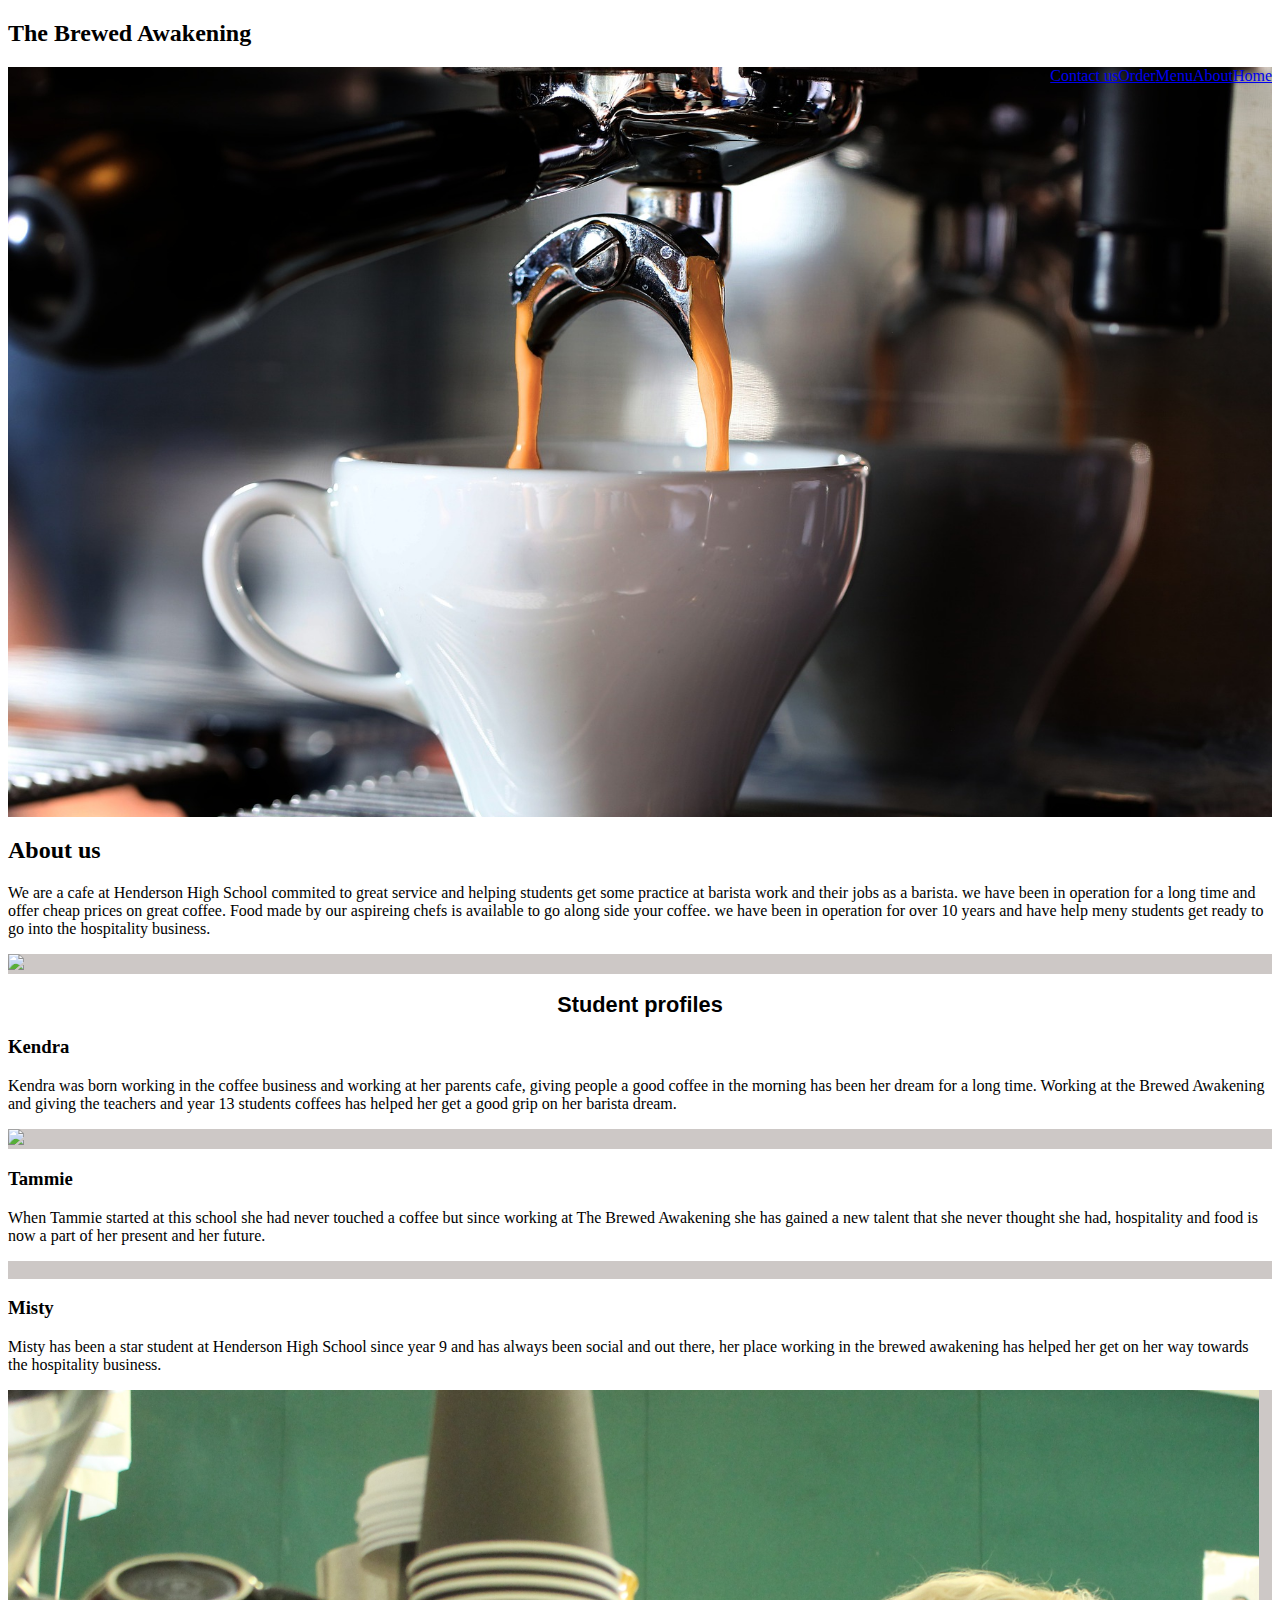
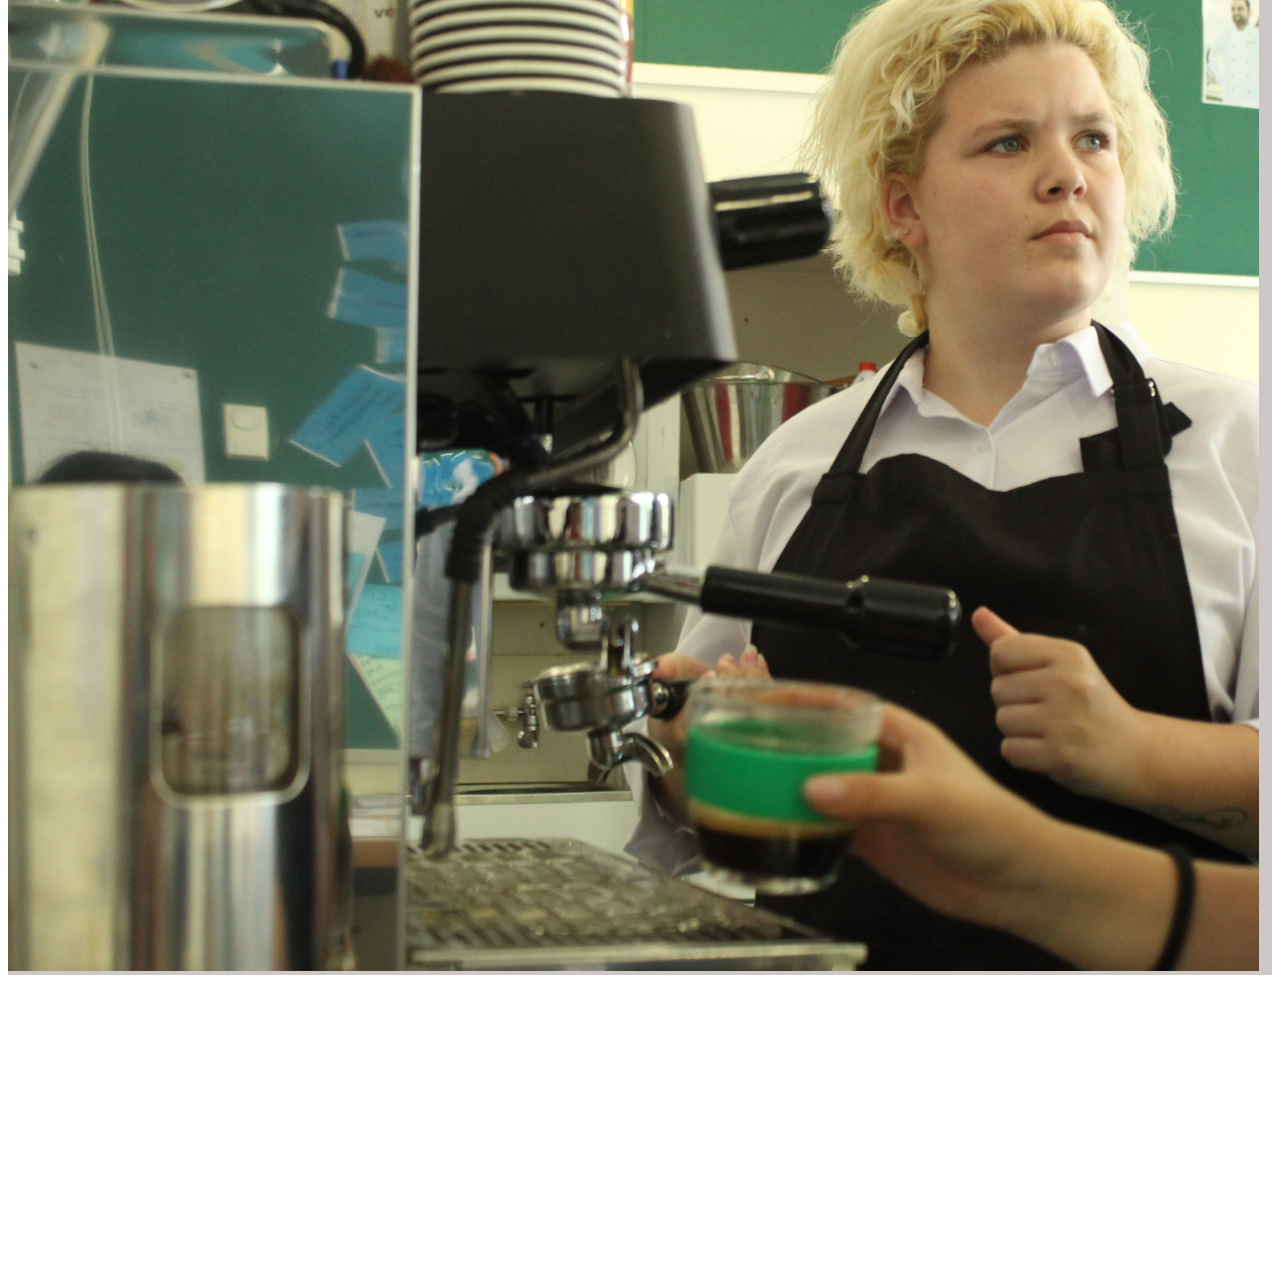
==== about-us.html @ 268aebf2 "Update about-us.html" ====
<!DOCTYPE html>
<head>
<meta charset="utf-8">
<meta http-equiv="X-UA-Compatible" content="IE=edge">
<meta name="viewport" content="width=device-width, initial-scale=1.0">
<meta name="description" content="Website for Henderson High School Cafe">
<meta name="keywords" content="Cafe, Henderson High School Cafe, Coffee, High School cafe, Henderson, Henderson High School, Henderson High">
<meta name="author" content="Henry prince">
<title>The Brewed Awakening</title>
<link rel="stylesheet" href="index.css">
</head>
  

<html>    
    <body>
    <!--header/navbar-->
<header>
        
    <h2 id="headerh2">The Brewed Awakening</h2>        
        
    </header>
            
    <div class="topnav">
        <a class="active" style="float: right;" href="index.html">Home</a>
        <a style="float: right;" href="about-us.html">About</a>
        <a style="float: right;" href="menu.html">Menu</a>
        <a style="float: right;" href="order.html">Order</a>
        <a style="float: right;" href="contact-us.html">Contact us</a>
    </div>
    
        
        <style>
        .fixedimage {
  background-image: url("coffee-4334647_1920.jpg");
  min-height: 750px;
  background-attachment: fixed;
  background-position: center;
  background-repeat: no-repeat;
  background-size: cover;
}
        </style>
        
        <div class=fixedimage>
        </div>


 <!-- about us-->
<div class="row">
    <div class="column">
        <div class="aboutus">
            
                <h2>About us</h2>
            <p> 
                We are a cafe at Henderson High School commited to great service and helping students get some practice at barista work and their jobs as a barista. we have been in operation for a long time and offer cheap prices on great coffee. Food made by our aspireing chefs is available to go along side your coffee. we have been in operation for over 10 years and have help meny students get ready to go into the hospitality business.
            </p>
            
        </div>
    </div> 
    
    <!--about us image-->
    <div  style="background-color: #CDC8C6" class="column">
        <div class="aboutusimg">
            
            <img style="max-width: 99%;" src="IMG_3179.JPG">
            
        </div>
    </div>
</div> 

<div style="text-align: center;" class="studentprofiles">
    
    <!--student profiles-->
    <h2 style="font-size: 1.7vw; font-family: 'Ubuntu', sans-serif;">
    Student profiles
    </h2>
        </div>
        
         <div class="row">
    <div class="column">
        <div class="student">
                            <h3>Kendra</h3>
                <p>Kendra was born working in the coffee business and working at her parents cafe, giving people a good coffee in the morning has been her dream for a long time. Working at the Brewed Awakening and giving the teachers and year 13 students coffees has helped her get a good grip on her barista dream.</p>
        </div>
    </div>
    <div class="column">
        <div style="background-color: #CDC8C6" class="studentimg">
                <img style="max-width: 99%;" src="IMG_3167.JPG">
        </div>
    </div>
</div>               

 
        <div class="row">
    <div class="column">
        <div class="student">
                        <h3>Tammie</h3>
                <p>When Tammie started at this school she had never touched a coffee but since working at The Brewed Awakening she has gained a new talent that she never thought she had, hospitality and food is now a part of her present and her future.</p>
        </div>
    </div>
    <div style="background-color: #CDC8C6" class="column">
        <div class="studentimg">
                <img style="max-width: 99%;"IMG_3206.JPG">
        </div>
    </div>
</div>     
        
<div class="row">
    <div class="column">
        <div class="student">
                            <h3>Misty</h3>
                <p>Misty has been a star student at Henderson High School since year 9 and has always been social and out there, her place working in the brewed awakening has helped her get on her way towards the hospitality business.</p>
        </div>
    </div>
    <div style="background-color: #CDC8C6" class="column">
        <div class="studentimg">
                <img style="max-width: 99%;" src="IMG_3188.JPG">
        </div>
    </div>
</div>
        
         <div class="map" style="height: fixed; background-color: white;">
        <iframe src="https://www.google.com/maps/embed?pb=!1m18!1m12!1m3!1d1595.6427224292383!2d174.62660139148164!3d-36.88351908643426!2m3!1f0!2f0!3f0!3m2!1i1024!2i768!4f13.1!3m3!1m2!1s0x6d0d404a9021b4b7%3A0xa10fd6c7fa6a6929!2sHenderson%20High%20School!5e0!3m2!1sen!2snz!4v1592356447107!5m2!1sen!2snz" width="100%" height="300" style="border:0; margin: 0;" allowfullscreen="" aria-hidden="false" tabindex="0"></iframe>
        </div>

    </body>
</html>
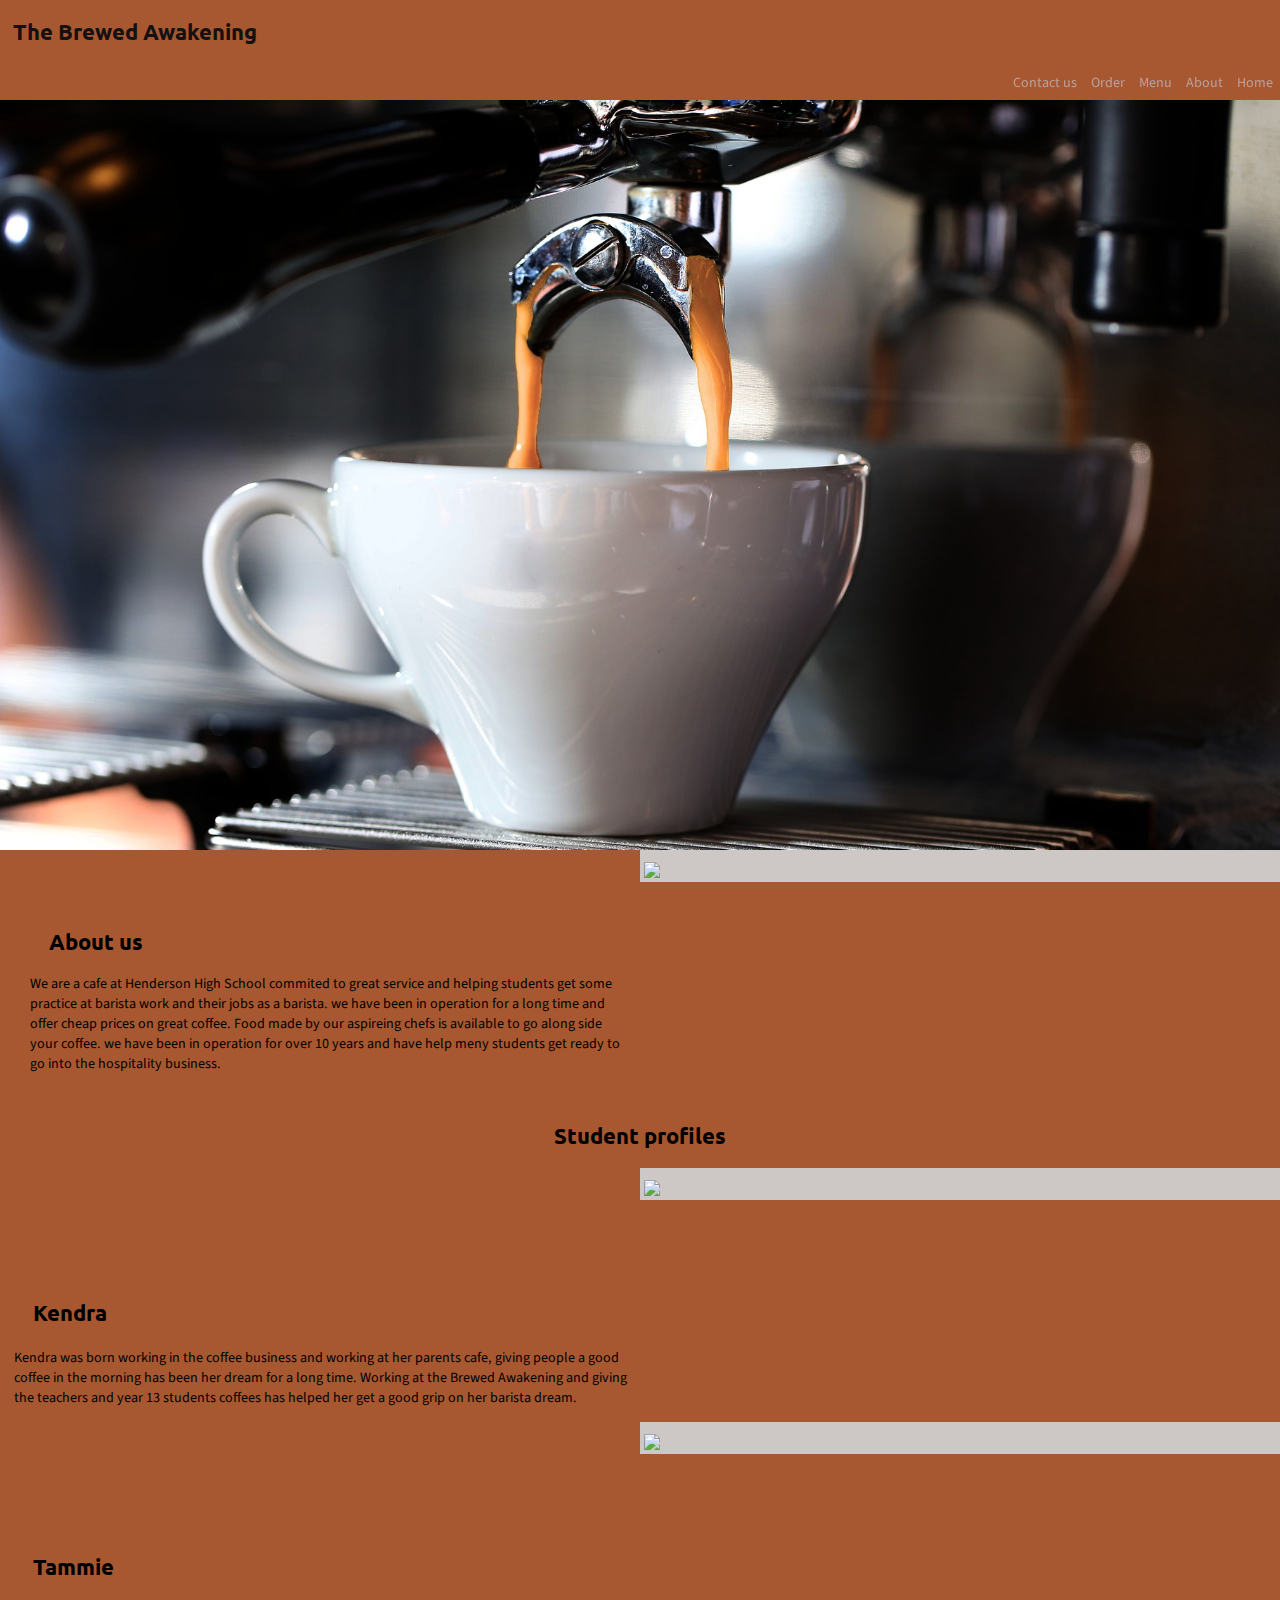
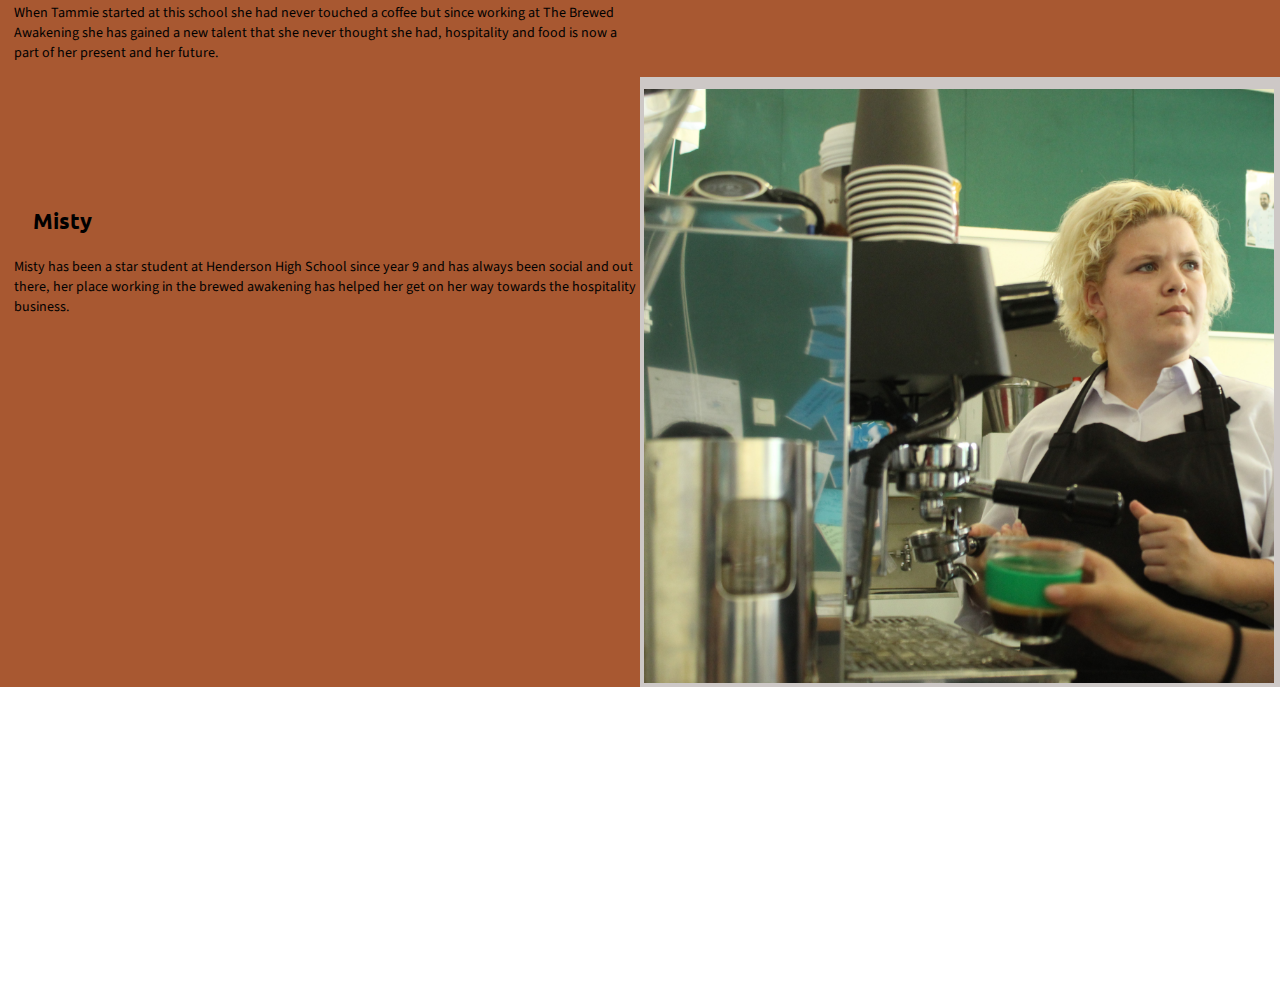
==== commit 9145c4a7: "Update about-us.html" ====
--- a/about-us.html
+++ b/about-us.html
@@ -1,5 +1,6 @@
 <!DOCTYPE html>
 <head>
+<script data-ad-client="ca-pub-8244029349628075" async src="https://pagead2.googlesyndication.com/pagead/js/adsbygoogle.js"></script>
 <meta charset="utf-8">
 <meta http-equiv="X-UA-Compatible" content="IE=edge">
 <meta name="viewport" content="width=device-width, initial-scale=1.0">
@@ -38,6 +39,12 @@
   background-repeat: no-repeat;
   background-size: cover;
 }
+          
+          @media screen and (max-width: 450px){
+                .fixedimage{
+                    height: 300px;
+                }
+            }
         </style>
         
         <div class=fixedimage>
@@ -99,7 +106,7 @@
     </div>
     <div style="background-color: #CDC8C6" class="column">
         <div class="studentimg">
-                <img style="max-width: 99%;"IMG_3206.JPG">
+                <img style="max-width: 99%;" src="IMG_3206.JPG">
         </div>
     </div>
 </div>     
@@ -121,6 +128,6 @@
          <div class="map" style="height: fixed; background-color: white;">
         <iframe src="https://www.google.com/maps/embed?pb=!1m18!1m12!1m3!1d1595.6427224292383!2d174.62660139148164!3d-36.88351908643426!2m3!1f0!2f0!3f0!3m2!1i1024!2i768!4f13.1!3m3!1m2!1s0x6d0d404a9021b4b7%3A0xa10fd6c7fa6a6929!2sHenderson%20High%20School!5e0!3m2!1sen!2snz!4v1592356447107!5m2!1sen!2snz" width="100%" height="300" style="border:0; margin: 0;" allowfullscreen="" aria-hidden="false" tabindex="0"></iframe>
         </div>
-
+   
     </body>
 </html>
--- a/index.css
+++ b/index.css
@@ -0,0 +1,221 @@
+/*styles across every page*/
+
+/*simple fonts, kept the same accross the whole website*/
+@import url('https://fonts.googleapis.com/css2?family=Ubuntu&display=swap');
+@import url('https://fonts.googleapis.com/css2?family=Source+Sans+Pro&display=swap');
+
+
+/*body style, keeps everything to the edge to minimize gaps on page and set the background color*/
+body{
+    margin: 0;
+    background-color: rgba(168, 88, 49);
+}
+
+/*this is the style for the header text, this keeps the font responsively sized and alinged and sets a header font style*/
+#headerh2 {
+    font-size: 1.7vw;
+    text-align:  left;
+    padding-left: 1%;
+    color:  #141111;
+    font-family: 'Ubuntu', sans-serif;
+}
+
+/*this is the style for the header itself, this sets the height and width and also removes any gaps or issues between the navbar and header*/
+header{
+    overflow: hidden;
+    margin: 0;
+    padding: 20;
+    width: 100%;
+}
+
+/*this is the style for the whole navbar, this makes the navber stick to the top of the page and makes it partly transparent*/
+.topnav{
+    overflow: hidden;
+    position: sticky;
+    top: 0;
+    background-color: rgba(168, 88, 49, .5);
+    width: 100%;
+}
+
+/*this is the style for the navbar "a" tag this gives the button a blocky look and also keeps everything in line and looking great, this also has a responsive font size and and sets the font style*/
+.topnav a{ 
+    font-size: 1.1vw;
+    font-family: 'Source Sans Pro', sans-serif;
+    text-decoration: none;
+    color: rgba(190, 180, 185, .8);
+    padding: .5em .5em;
+    text-align: center;
+    display: block;
+}
+
+/*this changes the background color of the navbar buttoms (indiviadialy) as you hover over them*/
+.topnav a:hover {
+    background-color: rgb(140, 106, 95);
+}
+
+/* this sets up the line animation before t is displayed*/
+.topnav a:hover:before {
+        width: 100%;
+    }
+
+/*this is the style for the animation on the navbar button, its sets the size, color, type on animation and how long the animation lasts*/
+.topnav a:before {
+    content: "";
+    display: block;
+    width: 100%;
+    height: .15em;
+    background-color: rgba(62, 70, 90, .7);
+    width: 0%;
+    transition: all ease-in-out 300ms;
+    }
+
+/*this makes sure that everything on the page stays within the page making it more responvise, this makes sure that the user doesnt have to scroll to the side and keeps on the content on page*/
+* {
+  box-sizing: border-box;
+}
+
+/*this is the background behind the footer (google map)*/
+.fixedbg{
+    width: 100%;
+    background-color: rgba(62, 70, 90, .7); 
+}
+
+/*style on homepage*/
+/*this is the style for the text on the home page, this keeps it responviely aligned and sized and gives the font sytle*/
+.aboutweb{
+    padding: 2em;
+    padding-right: 50%;
+    font-size: 1.1vw;
+    font-family: 'Source Sans Pro', sans-serif;
+}
+
+
+/*style for about us*/
+
+/*this creates two equal columns*/
+.column {
+  float: left;
+  width: 50%;
+}
+
+/*this clears floats after the columns*/
+.row:after {
+  content: "";
+  display: table;
+  clear: both;
+}
+
+/*this is for a responsive layout, it makes the two columns stack on top of each other instead of next to each other */
+@media screen and (max-width: 600px) {
+  .column {
+    width: 100%;
+  }
+}
+
+
+/**/
+.aboutus {
+    padding: 1em;
+}
+
+/*this is the style for the about us title, this responsively aligns the page and sets font size and also sets the font style*/
+.aboutus h2{
+    padding-top: 2em;
+    font-size: 1.7vw;
+    padding-left: 1.5em;
+    font-family: 'Ubuntu', sans-serif;
+}
+
+/*this sets ALL the paragraph styles on about us, it responsively sets size, alginment and also sets the font style*/
+.aboutus p,
+.student p {
+    font-size: 1.1vw;
+    padding-left: 1em;
+    font-family: 'Source Sans Pro', sans-serif;
+}
+
+/*this responsively aligns all the images on about it to make sure everything looks good*/
+.aboutusimg,
+.studentimg {
+    padding-top: .75em;
+    padding-left: .25em;
+}
+
+/*this sets the student profile titles, this keeps it responsively aligned, sizes and it set the font style*/ 
+.student h3 {
+    padding-top: 5em;
+    font-size: 1.7vw;
+    padding-left: 1.5em;
+    font-family: 'Ubuntu', sans-serif;
+}
+
+/*style on menu page*/
+/*sets font size and alignment to be responsive, also sets font style*/
+.menu h1{
+    padding-left: 1em;
+    padding-bottom: .75em;
+    font-size: 1.9vw;
+    font-family: 'Ubuntu', sans-serif;
+}
+
+
+.menu p {
+    padding-bottom: .75em;
+    padding-left: 5em;
+    font-size: 1.2vw;
+    font-family: 'Source Sans Pro', sans-serif;
+}
+
+.prices p{
+    padding-bottom: .75em;
+    font-size: 1.2vw;
+    font-family: 'Source Sans Pro', sans-serif;
+}
+
+/*style on order page*/
+.form{
+    padding-top: 1em;
+}
+
+/*style for contact us*/
+/* Create 3 equal columns*/
+.columntrip {
+  float: left;
+  width: 33.33%;
+}
+
+/* Clear floats after the columns */
+.rowtrip:after {
+  content: "";
+  display: table;
+  clear: both;
+}
+
+/* Responsive layout - makes the two columns stack on top of each other instead of next to each other */
+@media screen and (max-width: 400px) {
+  .columntrip {
+    width: 100%;
+  }
+}
+
+.phone p,
+.address p,
+.email a {
+ font-size: 1.1vw;
+ padding-left: .5em;
+ font-family: 'Source Sans Pro', sans-serif;
+}
+
+
+.phone h4,
+.address h4,
+.email h4 {
+ font-size: 1.35vw;
+ padding-left: .7em;
+    font-family: 'Ubuntu', sans-serif;
+}
+
+
+
+/*to do*/
+/*make website browser compatible*/
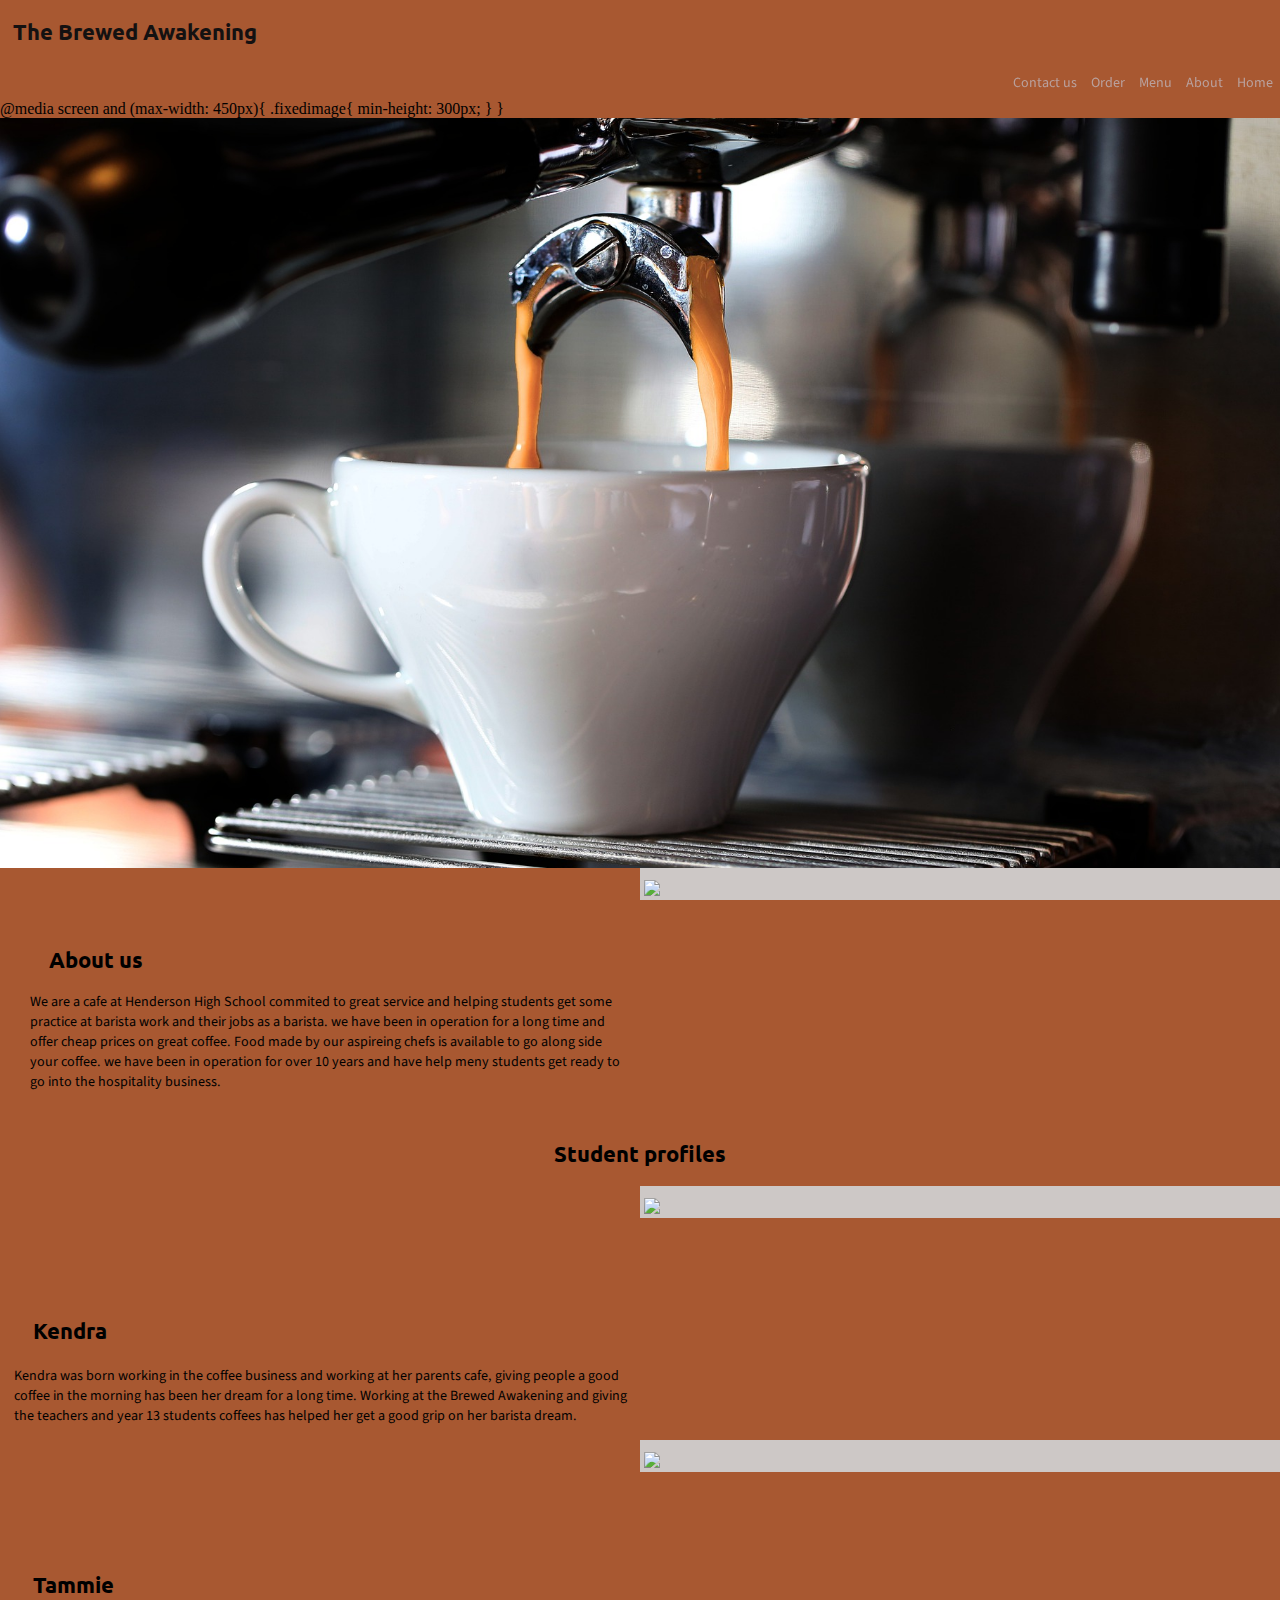
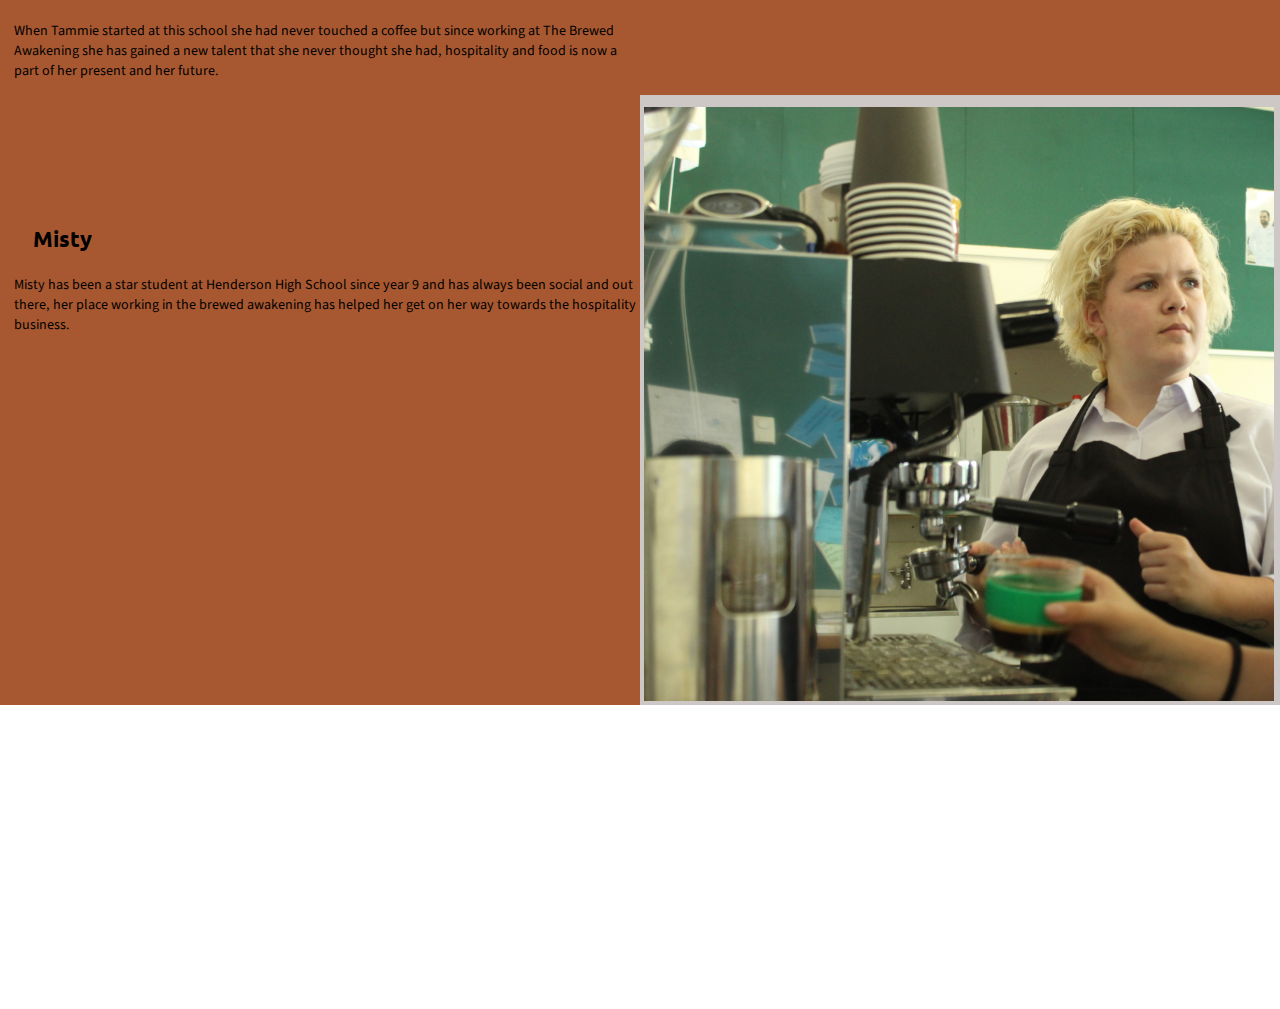
==== commit 12f09c4d: "Update about-us.html" ====
--- a/about-us.html
+++ b/about-us.html
@@ -1,6 +1,7 @@
 <!DOCTYPE html>
 <head>
 <script data-ad-client="ca-pub-8244029349628075" async src="https://pagead2.googlesyndication.com/pagead/js/adsbygoogle.js"></script>
+<link rel="shortcut icon" type="image/x-icon" href="cafe-logo.png" />
 <meta charset="utf-8">
 <meta http-equiv="X-UA-Compatible" content="IE=edge">
 <meta name="viewport" content="width=device-width, initial-scale=1.0">
@@ -29,8 +30,13 @@
         <a style="float: right;" href="contact-us.html">Contact us</a>
     </div>
     
-        
+                    @media screen and (max-width: 450px){
+                .fixedimage{
+                    min-height: 300px;
+                }
+            }
         <style>
+          
         .fixedimage {
   background-image: url("coffee-4334647_1920.jpg");
   min-height: 750px;
--- a/index.css
+++ b/index.css
@@ -192,7 +192,7 @@
 }
 
 /* Responsive layout - makes the two columns stack on top of each other instead of next to each other */
-@media screen and (max-width: 400px) {
+@media screen and (max-width: 450px) {
   .columntrip {
     width: 100%;
   }
@@ -215,6 +215,42 @@
     font-family: 'Ubuntu', sans-serif;
 }
 
+/*this code changes the look of the website to work on mobile phones*/
+
+/*this changes font size on mobile*/
+@media screen and (max-width: 450px) {
+    .phone p,
+    .address p,
+    .email a,
+    .aboutus p,
+    .student p,
+    .aboutweb,
+    .topnav a {
+     font-size: 4.1vw;   
+    }
+    .phone h4,
+    .address h4,
+    .email h4 {
+     font-size: 4.35vw;   
+    }
+    .menu p,
+    .prices p {
+     font-size: 4.2vw;
+    }
+    .menu h1 {
+        font-size: 4.9vw;
+    }
+    #headerh2,
+    .aboutus h2,
+    .student h3 {
+     font-size: 4.7vw;   
+    }    
+}
+
+/*this changes padding size on mobile*/
+    @media screen and (max-width: 450){
+        
+}
 
 
 /*to do*/
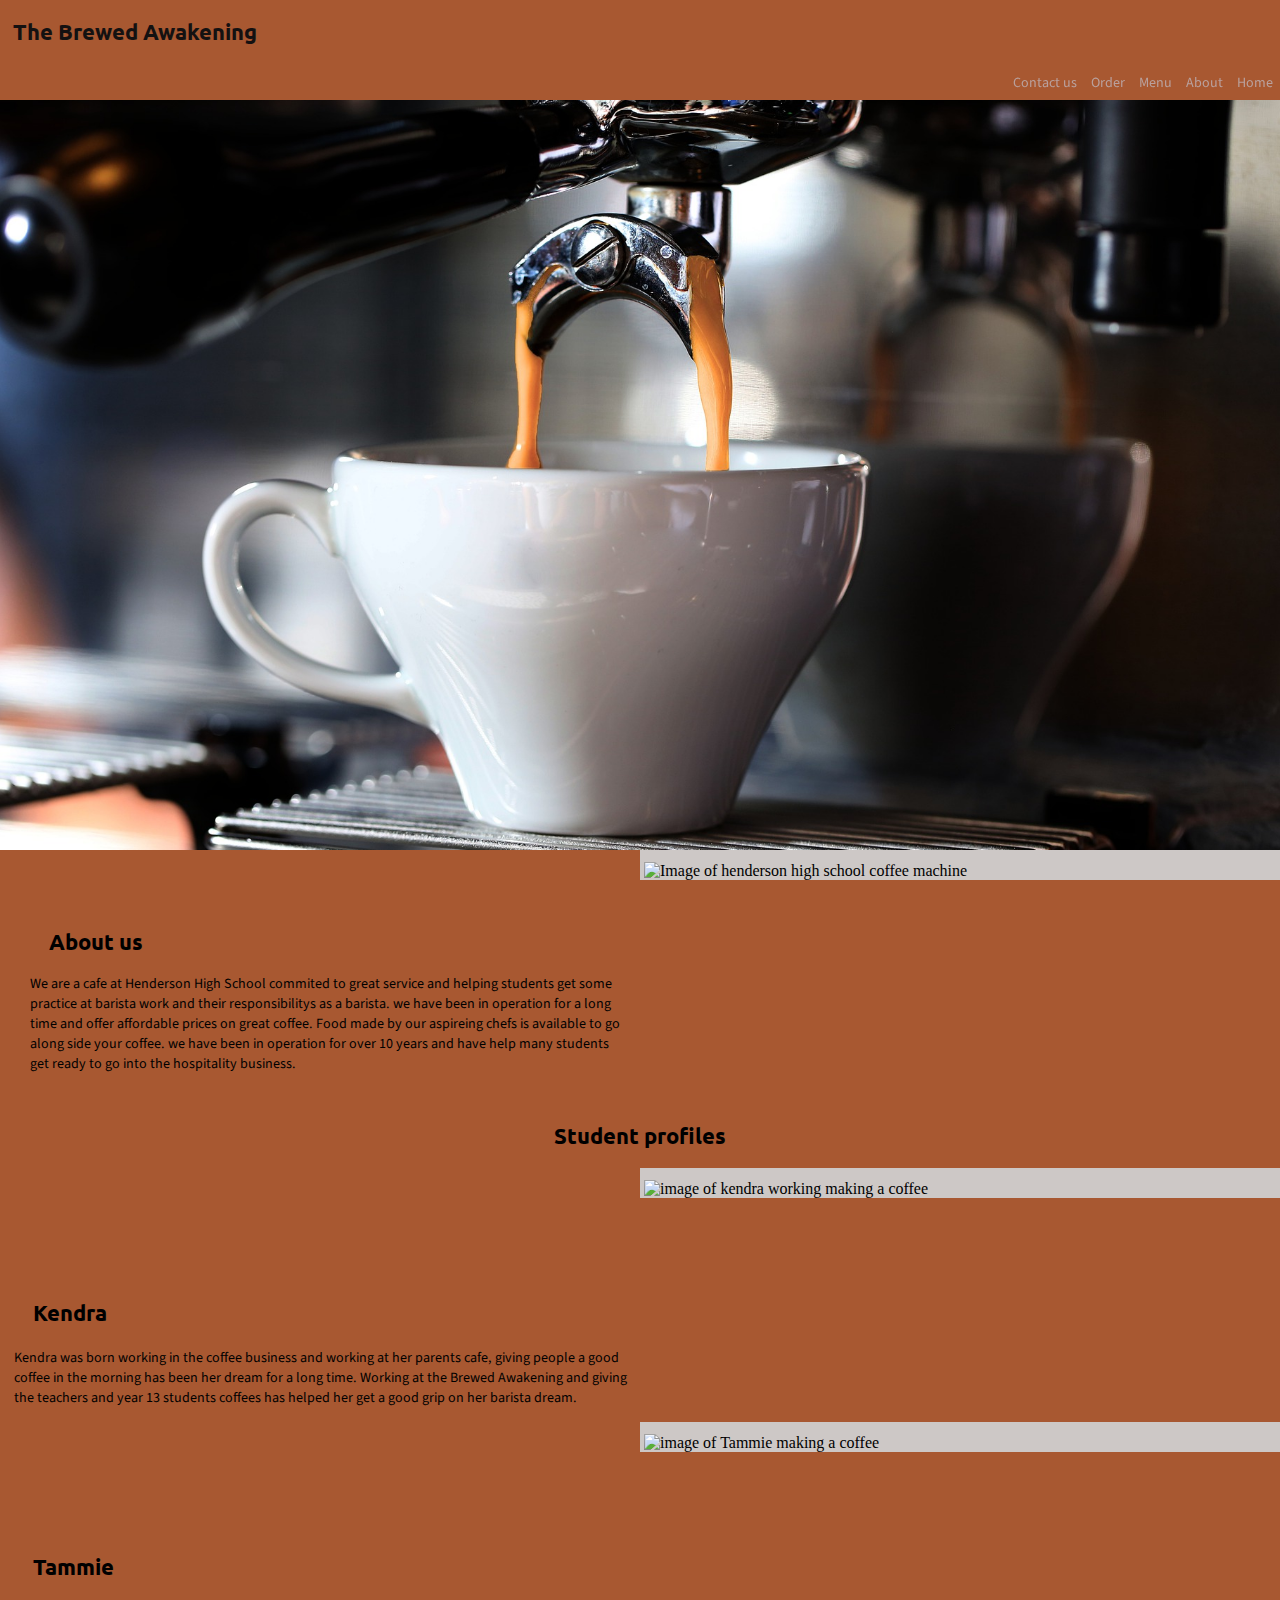
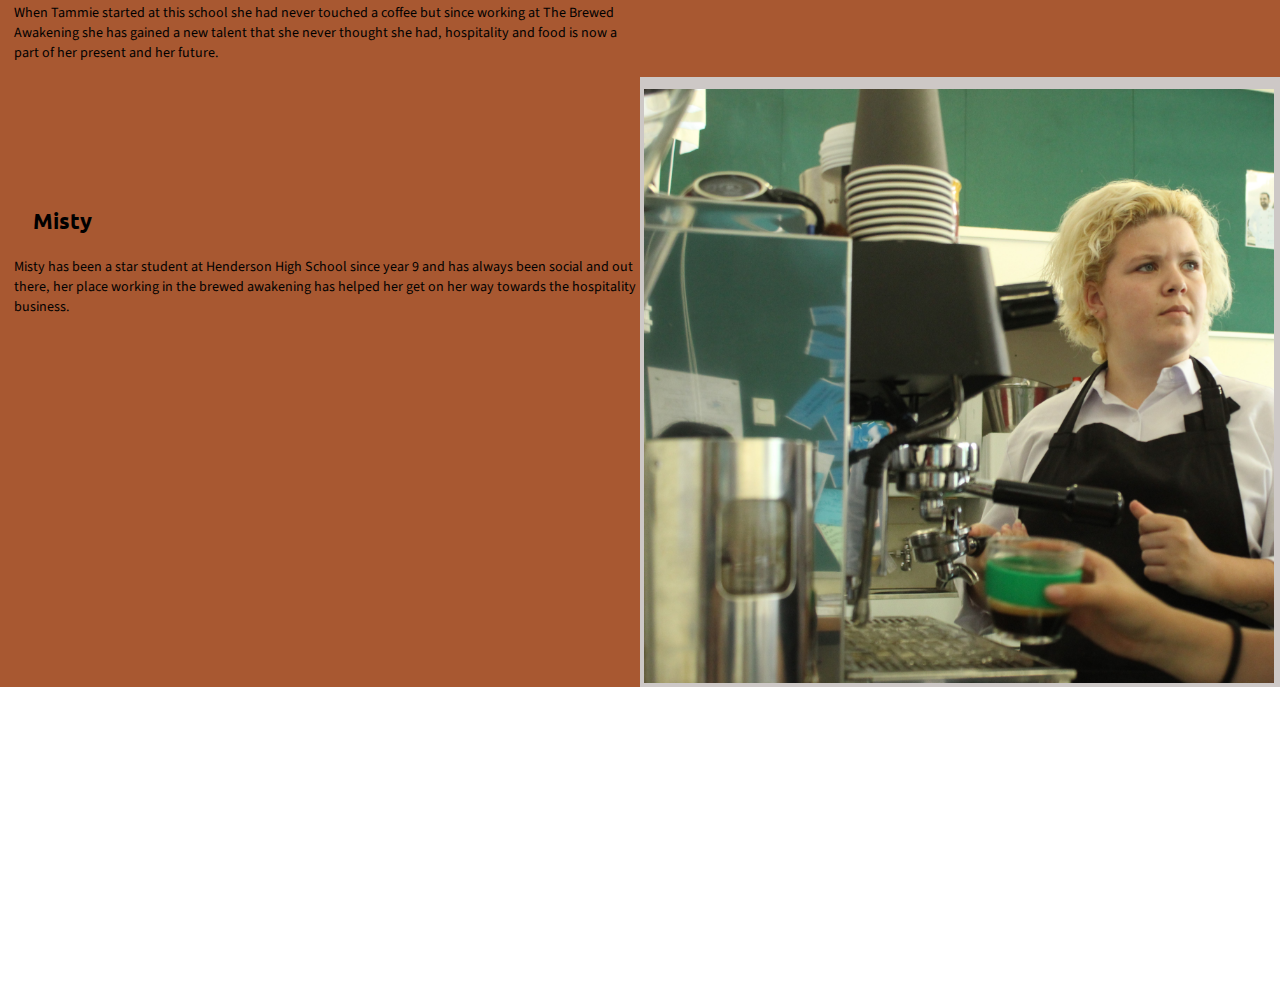
==== commit 4c790806: "Update about-us.html" ====
--- a/about-us.html
+++ b/about-us.html
@@ -1,4 +1,5 @@
 <!DOCTYPE html>
+<html lang="en">
 <head>
 <script data-ad-client="ca-pub-8244029349628075" async src="https://pagead2.googlesyndication.com/pagead/js/adsbygoogle.js"></script>
 <link rel="shortcut icon" type="image/x-icon" href="cafe-logo.png" />
@@ -11,9 +12,7 @@
 <title>The Brewed Awakening</title>
 <link rel="stylesheet" href="index.css">
 </head>
-  
-
-<html>    
+   
     <body>
     <!--header/navbar-->
 <header>
@@ -29,12 +28,7 @@
         <a style="float: right;" href="order.html">Order</a>
         <a style="float: right;" href="contact-us.html">Contact us</a>
     </div>
-    
-                    @media screen and (max-width: 450px){
-                .fixedimage{
-                    min-height: 300px;
-                }
-            }
+   
         <style>
           
         .fixedimage {
@@ -48,7 +42,7 @@
           
           @media screen and (max-width: 450px){
                 .fixedimage{
-                    height: 300px;
+                    min-height: 300px;
                 }
             }
         </style>
@@ -64,7 +58,7 @@
             
                 <h2>About us</h2>
             <p> 
-                We are a cafe at Henderson High School commited to great service and helping students get some practice at barista work and their jobs as a barista. we have been in operation for a long time and offer cheap prices on great coffee. Food made by our aspireing chefs is available to go along side your coffee. we have been in operation for over 10 years and have help meny students get ready to go into the hospitality business.
+                We are a cafe at Henderson High School commited to great service and helping students get some practice at barista work and their responsibilitys as a barista. we have been in operation for a long time and offer affordable prices on great coffee. Food made by our aspireing chefs is available to go along side your coffee. we have been in operation for over 10 years and have help many students get ready to go into the hospitality business.
             </p>
             
         </div>
@@ -74,7 +68,7 @@
     <div  style="background-color: #CDC8C6" class="column">
         <div class="aboutusimg">
             
-            <img style="max-width: 99%;" src="IMG_3179.JPG">
+            <img alt="Image of henderson high school coffee machine" style="max-width: 99%;" src="IMG_3179.JPG">
             
         </div>
     </div>
@@ -97,7 +91,7 @@
     </div>
     <div class="column">
         <div style="background-color: #CDC8C6" class="studentimg">
-                <img style="max-width: 99%;" src="IMG_3167.JPG">
+                <img alt="image of kendra working making a coffee" style="max-width: 99%;" src="IMG_3167.JPG">
         </div>
     </div>
 </div>               
@@ -112,7 +106,7 @@
     </div>
     <div style="background-color: #CDC8C6" class="column">
         <div class="studentimg">
-                <img style="max-width: 99%;" src="IMG_3206.JPG">
+                <img alt="image of Tammie making a coffee" style="max-width: 99%;" src="IMG_3206.JPG">
         </div>
     </div>
 </div>     
@@ -126,12 +120,12 @@
     </div>
     <div style="background-color: #CDC8C6" class="column">
         <div class="studentimg">
-                <img style="max-width: 99%;" src="IMG_3188.JPG">
+                <img alt="image of Misty making a coffee" style="max-width: 99%;" src="IMG_3188.JPG">
         </div>
     </div>
 </div>
         
-         <div class="map" style="height: fixed; background-color: white;">
+         <div class="map" style="background-color: white;">
         <iframe src="https://www.google.com/maps/embed?pb=!1m18!1m12!1m3!1d1595.6427224292383!2d174.62660139148164!3d-36.88351908643426!2m3!1f0!2f0!3f0!3m2!1i1024!2i768!4f13.1!3m3!1m2!1s0x6d0d404a9021b4b7%3A0xa10fd6c7fa6a6929!2sHenderson%20High%20School!5e0!3m2!1sen!2snz!4v1592356447107!5m2!1sen!2snz" width="100%" height="300" style="border:0; margin: 0;" allowfullscreen="" aria-hidden="false" tabindex="0"></iframe>
         </div>
    
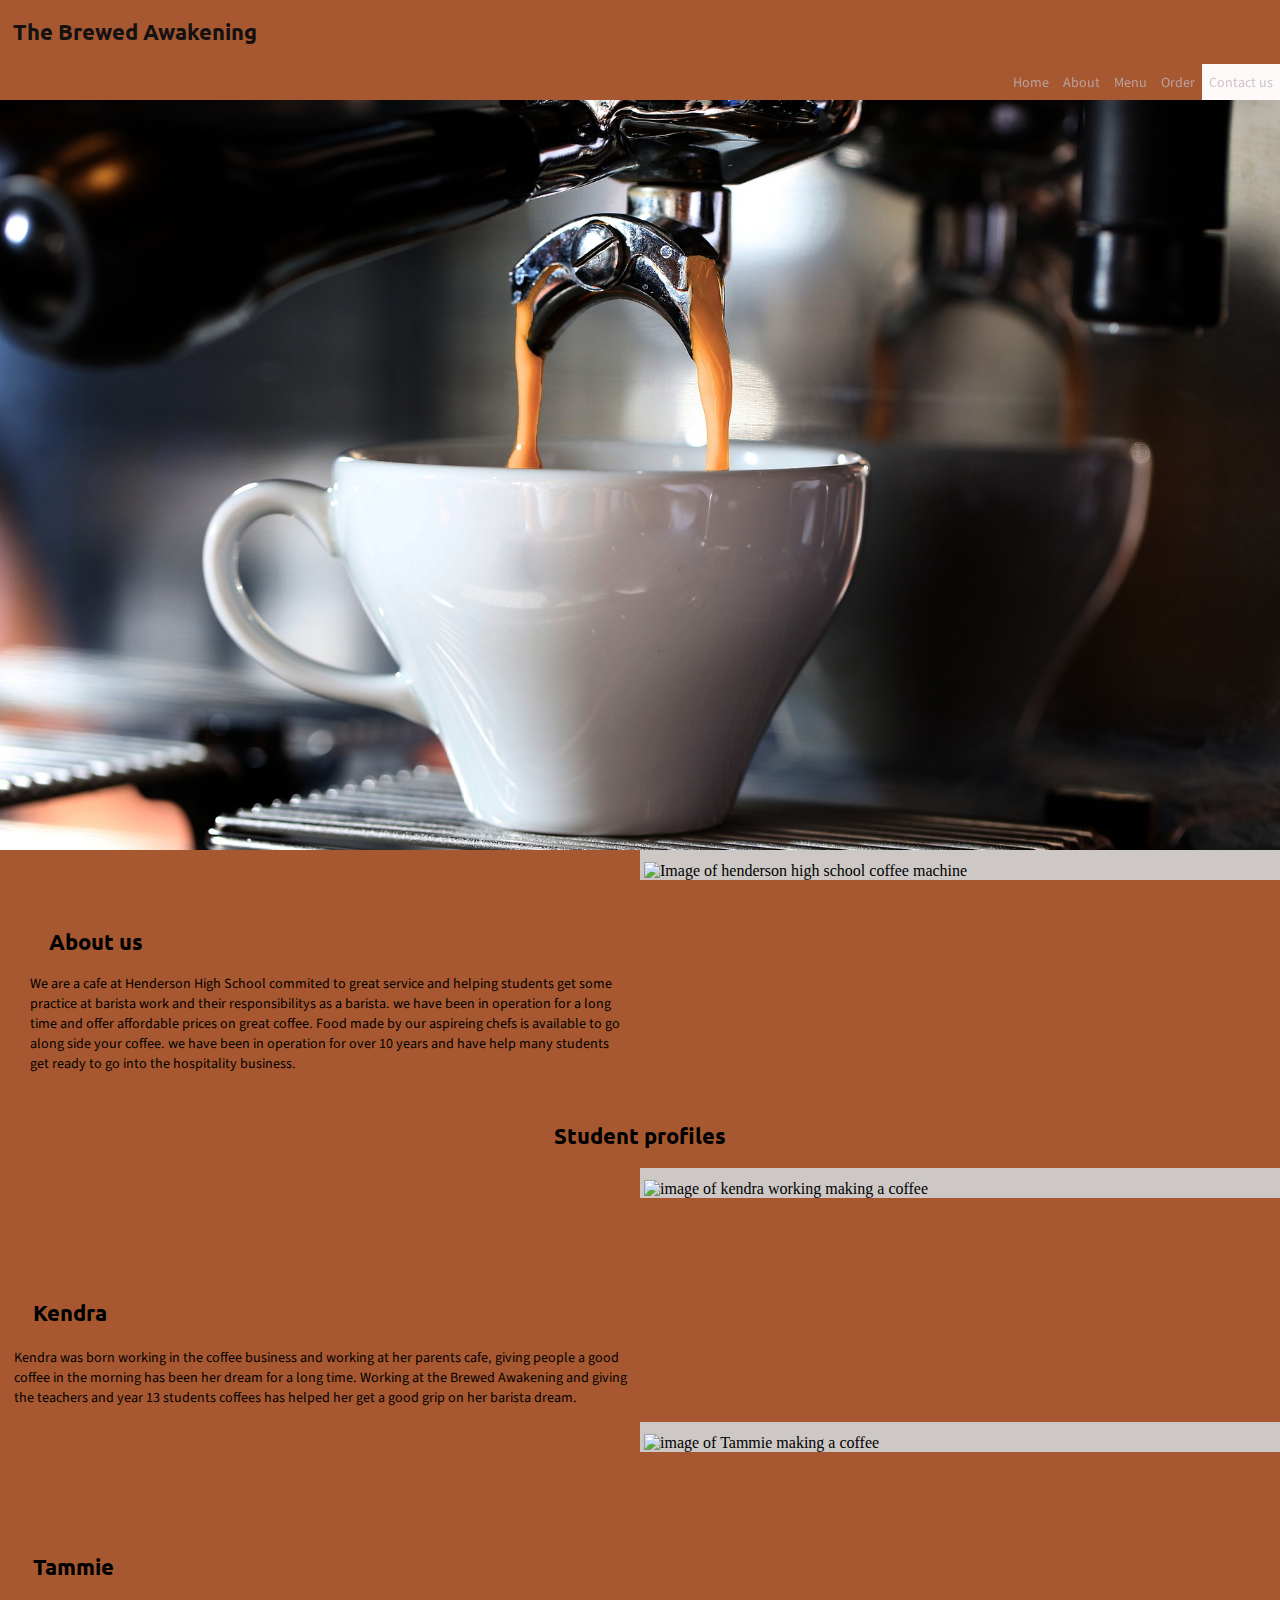
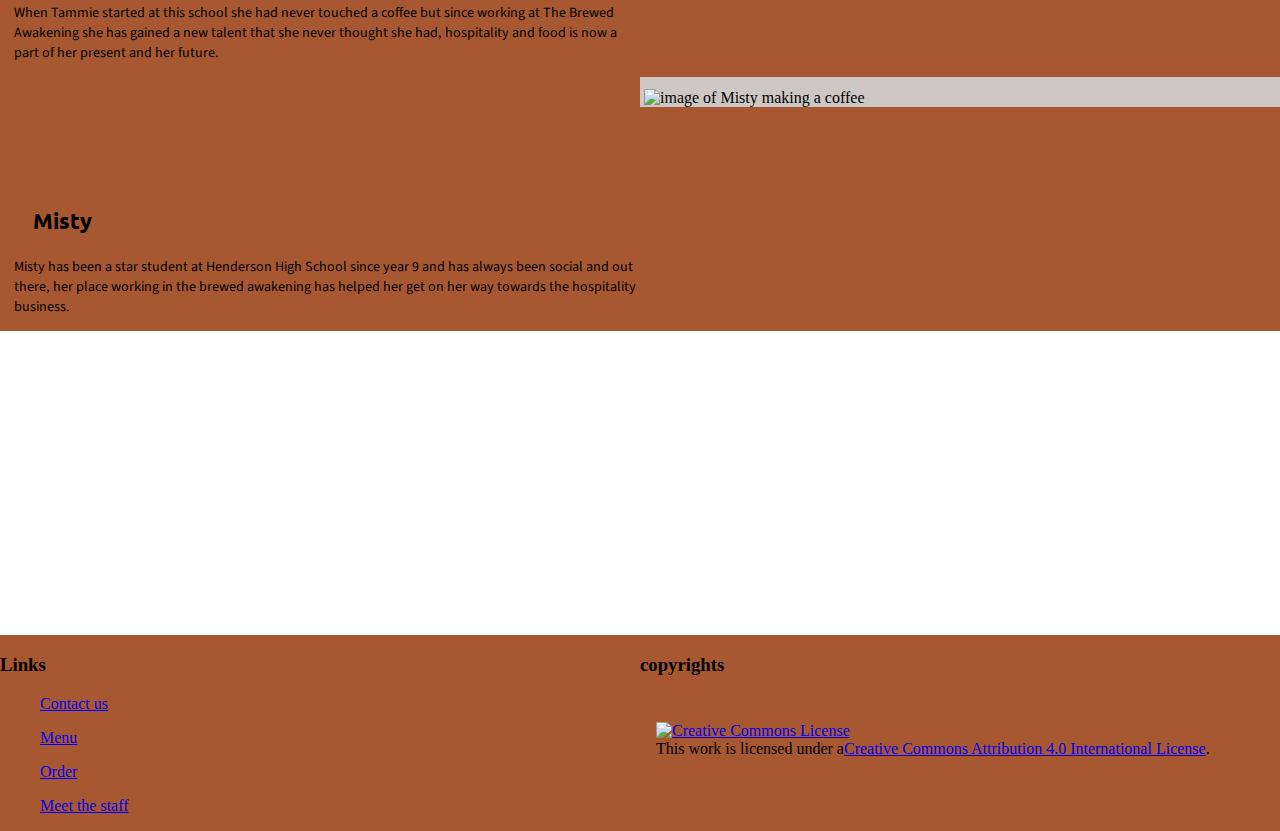
==== commit 3d44e3a5: "Update about-us.html" ====
--- a/about-us.html
+++ b/about-us.html
@@ -1,7 +1,6 @@
 <!DOCTYPE html>
 <html lang="en">
 <head>
-<script data-ad-client="ca-pub-8244029349628075" async src="https://pagead2.googlesyndication.com/pagead/js/adsbygoogle.js"></script>
 <link rel="shortcut icon" type="image/x-icon" href="cafe-logo.png" />
 <meta charset="utf-8">
 <meta http-equiv="X-UA-Compatible" content="IE=edge">
@@ -11,26 +10,8 @@
 <meta name="author" content="Henry prince">
 <title>The Brewed Awakening</title>
 <link rel="stylesheet" href="index.css">
-</head>
-   
-    <body>
-    <!--header/navbar-->
-<header>
-        
-    <h2 id="headerh2">The Brewed Awakening</h2>        
-        
-    </header>
-            
-    <div class="topnav">
-        <a class="active" style="float: right;" href="index.html">Home</a>
-        <a style="float: right;" href="about-us.html">About</a>
-        <a style="float: right;" href="menu.html">Menu</a>
-        <a style="float: right;" href="order.html">Order</a>
-        <a style="float: right;" href="contact-us.html">Contact us</a>
-    </div>
-   
-        <style>
-          
+         <style>
+          /*this is the style for the background image it sets the size (responsively) and sets how to background should repond to the user*/
         .fixedimage {
   background-image: url("coffee-4334647_1920.jpg");
   min-height: 750px;
@@ -39,19 +20,38 @@
   background-repeat: no-repeat;
   background-size: cover;
 }
-          
-          @media screen and (max-width: 450px){
+            
+            @media screen and (max-width: 450px){
                 .fixedimage{
                     min-height: 300px;
                 }
             }
-        </style>
+        </style> 
+</head>
+    
+
+    <body>
+    <!--this is the header property it tells the browers to display that text as the header-->
+<header>
         
+    <h2 id="headerh2">The Brewed Awakening</h2>        
+        
+</header>
+            <!--this is the property for the navbar it sets the link address and positioning-->
+    <div class="topnav">
+        <a style="float: right; background-color: #FFFAFA;" href="contact-us.html">Contact us</a>
+        <a style="float: right;" href="order.html">Order</a>
+        <a style="float: right;" href="menu.html">Menu</a>
+        <a style="float: right;" href="about-us.html">About</a>
+        <a class="active" style="float: right;" href="index.html">Home</a>
+    </div>
+                  
+     <!--this tell the brower where to putthe fixed image from the head-->
         <div class=fixedimage>
         </div>
 
-
  <!-- about us-->
+            <!--this is the code for the columns on about-us it sets background colour, position on page and what is displayed-->
 <div class="row">
     <div class="column">
         <div class="aboutus">
@@ -68,7 +68,7 @@
     <div  style="background-color: #CDC8C6" class="column">
         <div class="aboutusimg">
             
-            <img alt="Image of henderson high school coffee machine" style="max-width: 99%;" src="IMG_3179.JPG">
+            <img alt="Image of henderson high school coffee machine" style="max-width: 99%;" src="IMG_3179.jpg">
             
         </div>
     </div>
@@ -91,7 +91,7 @@
     </div>
     <div class="column">
         <div style="background-color: #CDC8C6" class="studentimg">
-                <img alt="image of kendra working making a coffee" style="max-width: 99%;" src="IMG_3167.JPG">
+                <img alt="image of kendra working making a coffee" style="max-width: 99%;" src="IMG_3167.jpg">
         </div>
     </div>
 </div>               
@@ -106,7 +106,7 @@
     </div>
     <div style="background-color: #CDC8C6" class="column">
         <div class="studentimg">
-                <img alt="image of Tammie making a coffee" style="max-width: 99%;" src="IMG_3206.JPG">
+                <img alt="image of Tammie making a coffee" style="max-width: 99%;" src="IMG_3206.jpg">
         </div>
     </div>
 </div>     
@@ -120,14 +120,37 @@
     </div>
     <div style="background-color: #CDC8C6" class="column">
         <div class="studentimg">
-                <img alt="image of Misty making a coffee" style="max-width: 99%;" src="IMG_3188.JPG">
+                <img alt="image of Misty making a coffee" style="max-width: 99%;" src="IMG_3188.jpg">
         </div>
     </div>
 </div>
-        
+        <!--this is the map/footer iframe-->
          <div class="map" style="background-color: white;">
         <iframe src="https://www.google.com/maps/embed?pb=!1m18!1m12!1m3!1d1595.6427224292383!2d174.62660139148164!3d-36.88351908643426!2m3!1f0!2f0!3f0!3m2!1i1024!2i768!4f13.1!3m3!1m2!1s0x6d0d404a9021b4b7%3A0xa10fd6c7fa6a6929!2sHenderson%20High%20School!5e0!3m2!1sen!2snz!4v1592356447107!5m2!1sen!2snz" width="100%" height="300" style="border:0; margin: 0;" allowfullscreen="" aria-hidden="false" tabindex="0"></iframe>
         </div>
+             
+             <!--this is my footer for each page-->
+                     <footer>
+            <div class="row">
+                <div class="column">
+                    <div class="footlinks">
+                        <h3>Links</h3>
+                        <ul><a href="contact-us.html">Contact us</a></ul>
+                        <ul><a href="menu.html">Menu</a></ul>
+                        <ul><a href="order.html">Order</a></ul>
+                        <ul><a href="about-us.html">Meet the staff</a></ul>
+                    </div>
+                </div>
+                
+                <div class="column">
+                    <div class="footlegal">
+                        <h3>copyrights</h3>
+                        <div style="padding-top: 1.7em; padding-left: 1em;"><a rel="license" href="http://creativecommons.org/licenses/by/4.0/"><img alt="Creative Commons License" style="border-width:0" src="https://i.creativecommons.org/l/by/4.0/88x31.png" /></a><br />This work is licensed under a<a rel="license" href="http://creativecommons.org/licenses/by/4.0/">Creative Commons Attribution 4.0 International License</a>.</div>
+                    </div>
+                </div>
+            </div>
+        
+        </footer>
    
     </body>
 </html>
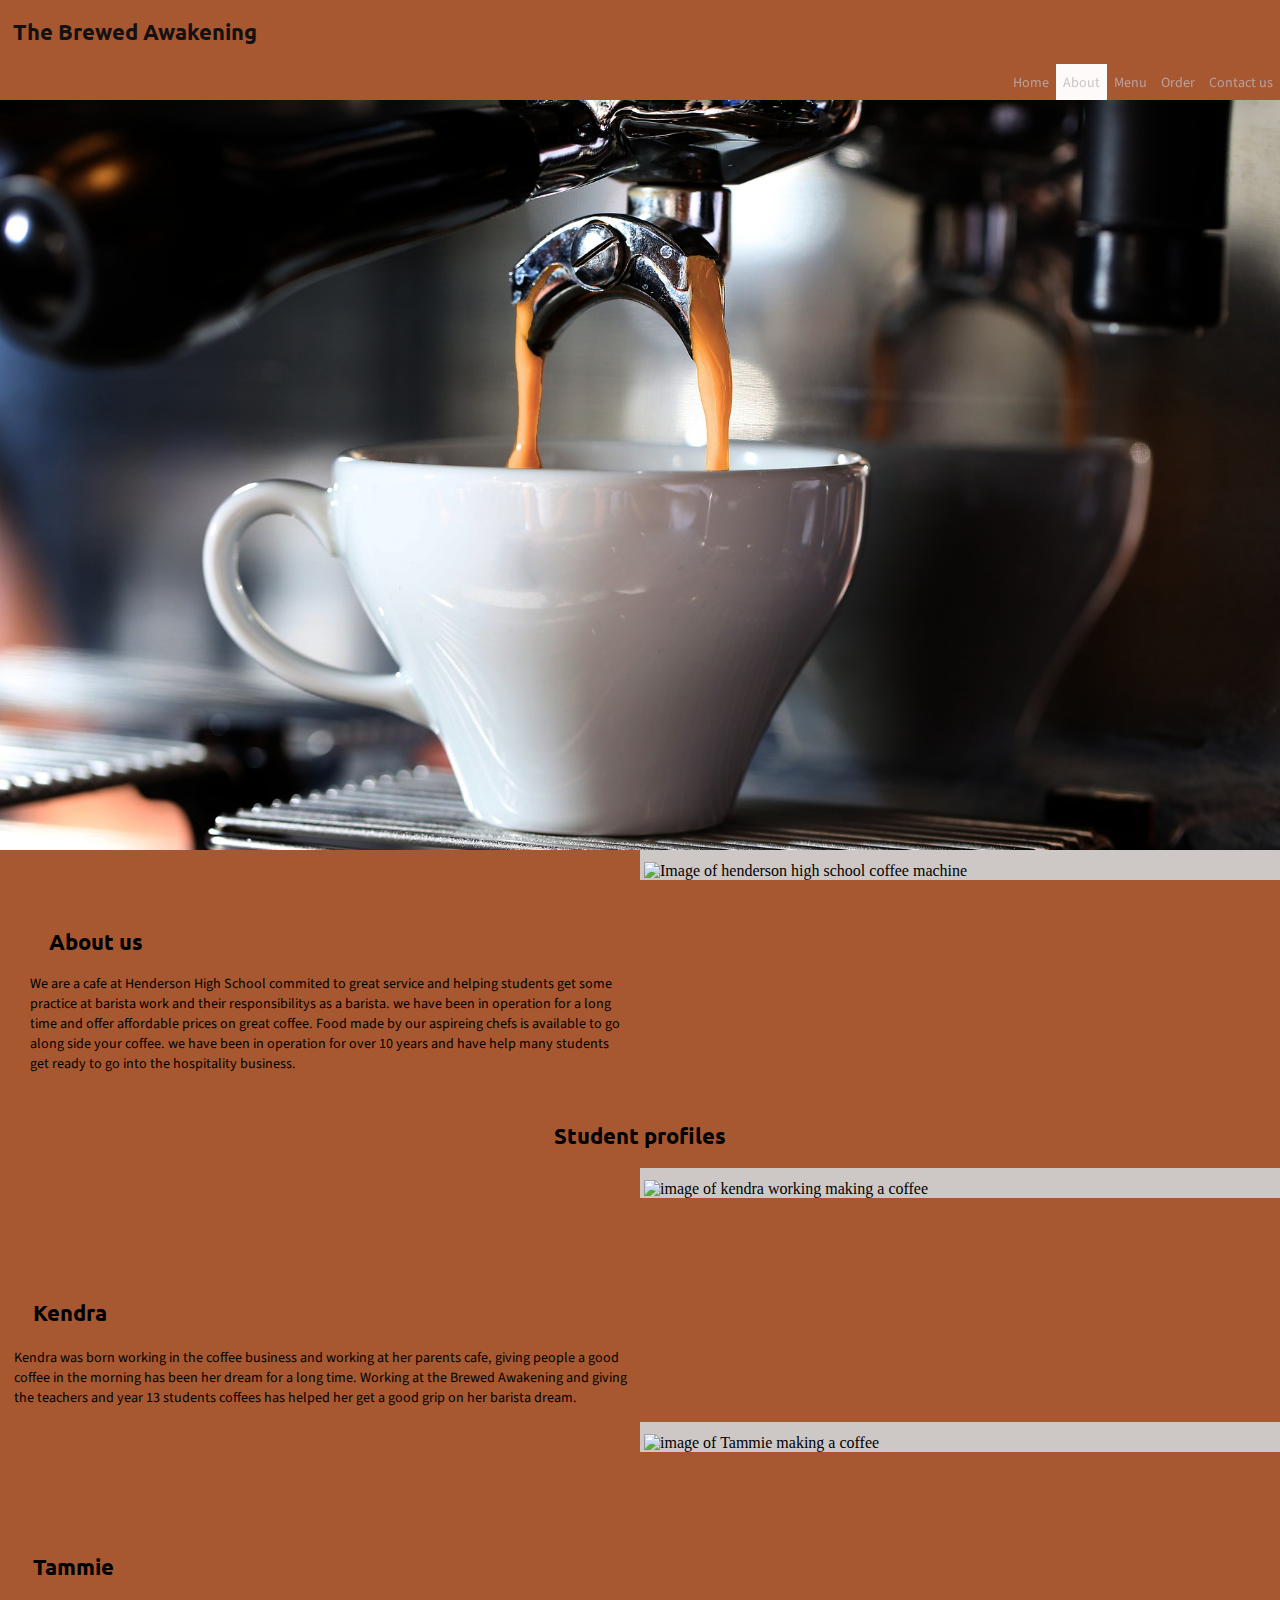
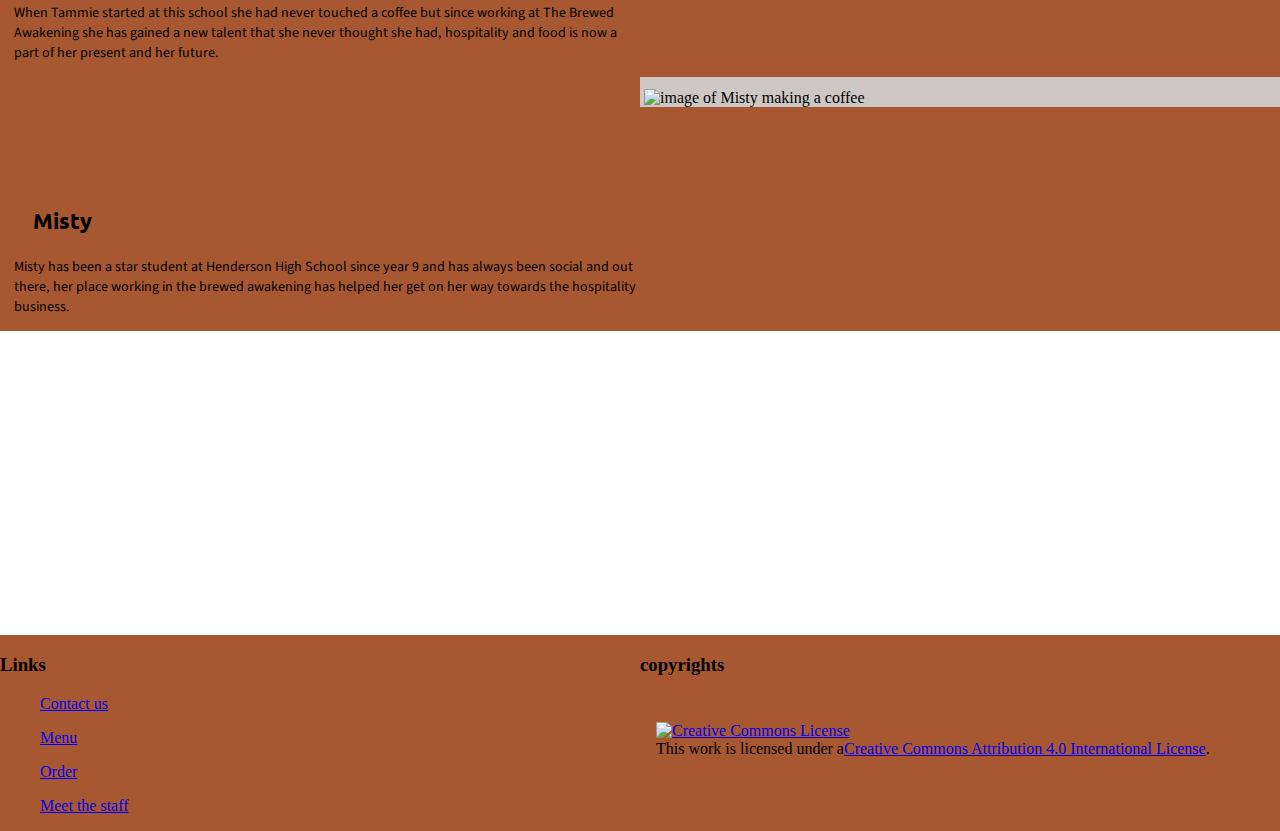
==== commit cb662212: "Update about-us.html" ====
--- a/about-us.html
+++ b/about-us.html
@@ -39,10 +39,10 @@
 </header>
             <!--this is the property for the navbar it sets the link address and positioning-->
     <div class="topnav">
-        <a style="float: right; background-color: #FFFAFA;" href="contact-us.html">Contact us</a>
+        <a style="float: right;" href="contact-us.html">Contact us</a>
         <a style="float: right;" href="order.html">Order</a>
         <a style="float: right;" href="menu.html">Menu</a>
-        <a style="float: right;" href="about-us.html">About</a>
+        <a style="float: right; background-color: #FFFAFA;" href="about-us.html">About</a>
         <a class="active" style="float: right;" href="index.html">Home</a>
     </div>
                   
